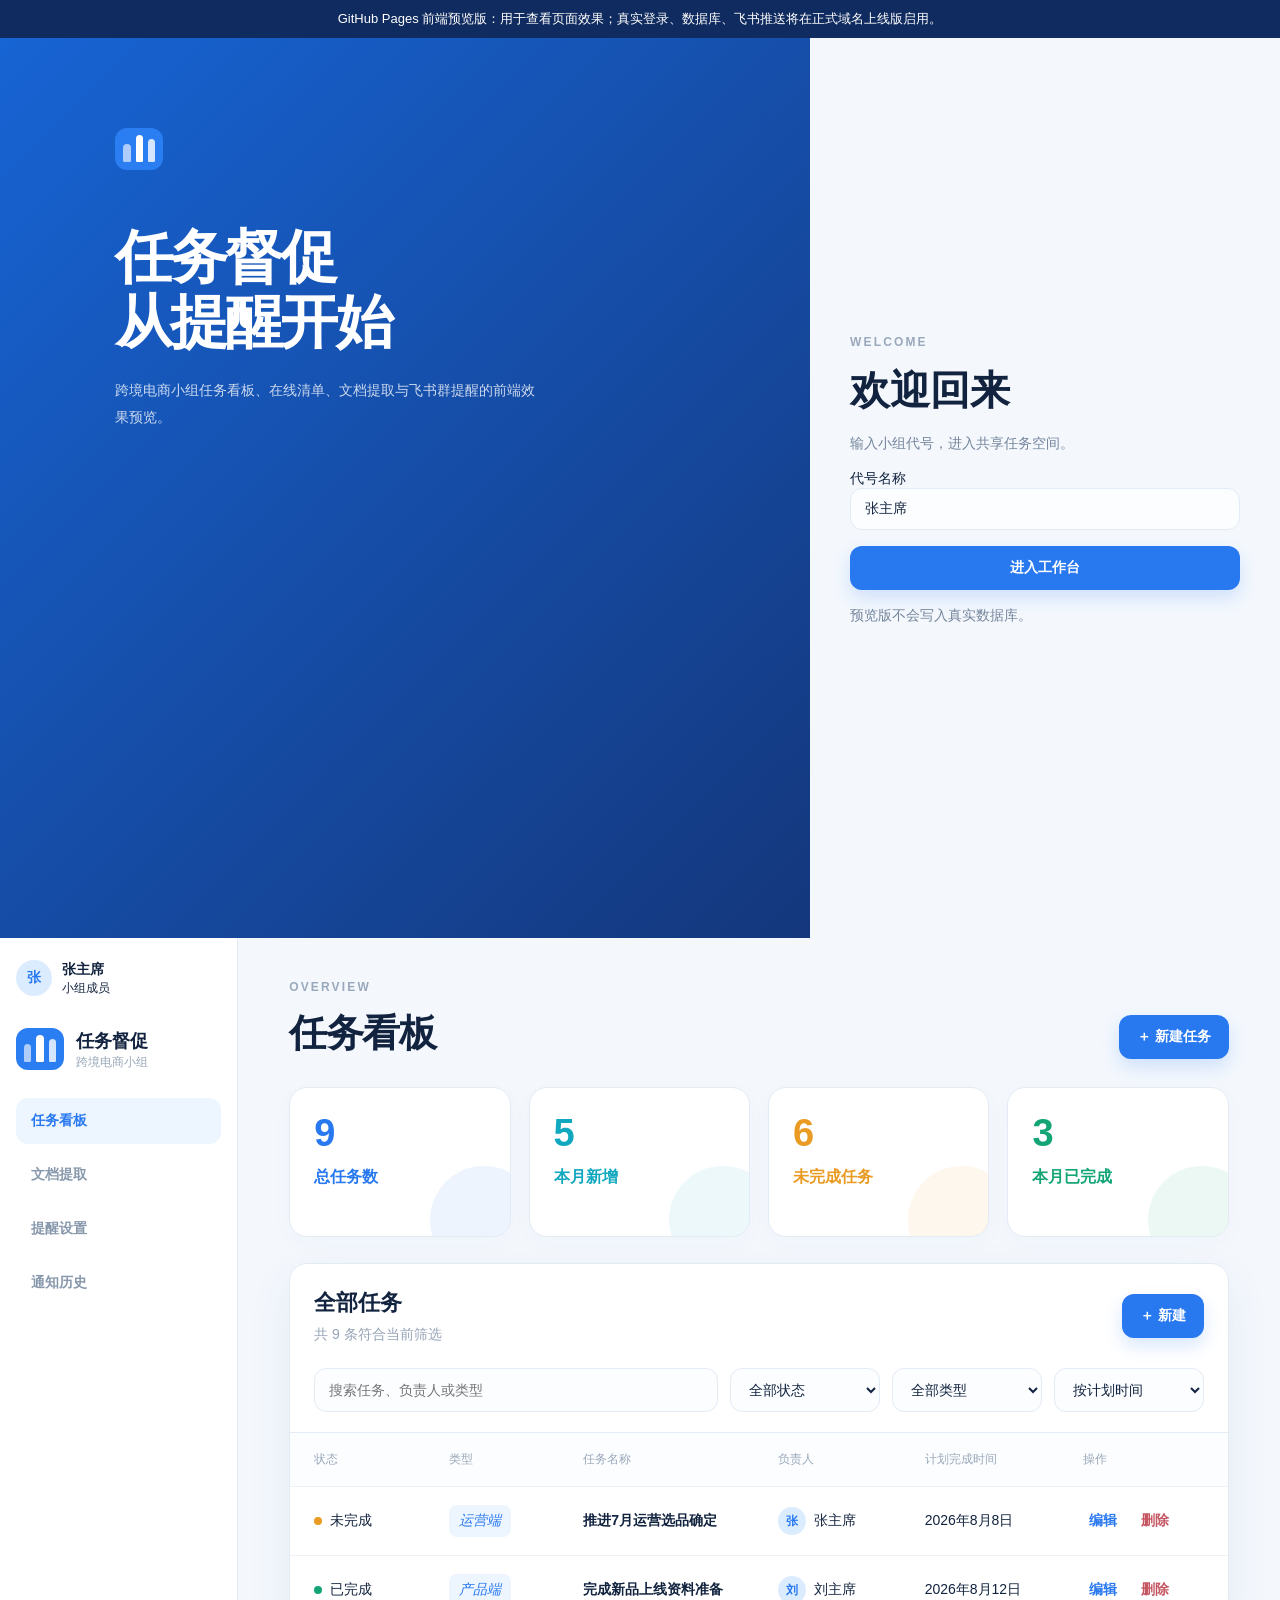
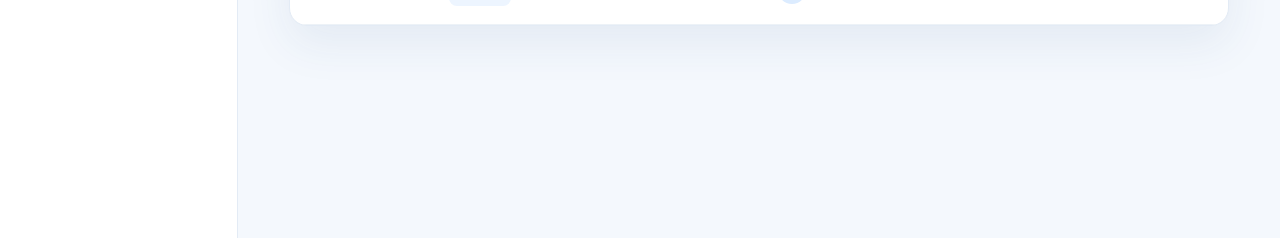
==== index.html @ cfe4de71 "Publish static frontend preview" ====
<!doctype html>
<html lang="zh-CN">
<head>
  <meta charset="utf-8" />
  <meta name="viewport" content="width=device-width, initial-scale=1" />
  <title>跨境电商任务督促 Agent｜前端预览</title>
  <meta name="description" content="跨境电商任务督促 Agent GitHub Pages 前端预览版" />
  <style>
    :root{--ink:#12233f;--muted:#75859c;--line:#e3ebf5;--bg:#f4f8fd;--blue:#2878f0;--cyan:#10a8bf;--green:#14a577;--amber:#e99b23;--red:#d95b66;--shadow:0 18px 45px rgba(35,72,122,.08)}
    *{box-sizing:border-box}body{margin:0;background:var(--bg);color:var(--ink);font-family:"PingFang SC","Microsoft YaHei",Arial,sans-serif;font-size:14px}button,input,select{font:inherit}button{cursor:pointer}input,select{width:100%;border:1px solid var(--line);border-radius:12px;background:#fbfdff;color:var(--ink);padding:12px 14px;outline:none}.preview-ribbon{position:sticky;top:0;z-index:20;background:#102b5f;color:white;padding:10px 18px;text-align:center;font-size:13px}.login{min-height:100vh;display:grid;grid-template-columns:1fr 470px}.hero{background:linear-gradient(135deg,#1764d4,#14377c);color:white;padding:90px 9vw}.logo{width:48px;height:42px;border-radius:12px;background:#2b7df2;display:flex;gap:5px;align-items:end;padding:8px}.logo span{display:block;width:9px;border-radius:8px 8px 3px 3px;background:white}.logo span:nth-child(1){height:18px;opacity:.62}.logo span:nth-child(2){height:27px}.logo span:nth-child(3){height:23px;opacity:.8}.hero h1{font-size:58px;line-height:1.12;margin:55px 0 22px;letter-spacing:-.05em}.hero p{max-width:430px;line-height:1.9;color:rgba(255,255,255,.78)}.login-card{display:grid;place-items:center;padding:34px}.card-inner{width:min(100%,390px)}.overline{letter-spacing:.18em;color:#9aa8bb;font-size:12px;font-weight:800;margin:0 0 14px}.card-inner h2{font-size:40px;margin:0 0 12px}.sub{color:var(--muted);line-height:1.7}.primary{border:0;background:var(--blue);color:white;border-radius:12px;padding:13px 18px;font-weight:800;box-shadow:0 8px 18px rgba(40,120,240,.18)}.full{width:100%;margin-top:16px}.app{display:none;min-height:100vh}.sidebar{width:238px;background:white;border-right:1px solid var(--line);padding:22px 16px;display:flex;flex-direction:column}.brand{display:flex;align-items:center;gap:12px;margin:10px 0 28px}.brand strong{font-size:18px}.brand small{color:#99a8b9}.user{display:flex;align-items:center;gap:10px;margin-bottom:22px}.avatar,.mini{display:inline-grid;place-items:center;border-radius:50%;background:#dcecff;color:var(--blue);font-weight:800}.avatar{width:36px;height:36px}.mini{width:28px;height:28px;font-size:12px;margin-right:8px}.nav{display:grid;gap:8px}.nav button{border:0;background:transparent;text-align:left;color:#8898ac;border-radius:12px;padding:14px 15px;font-weight:800}.nav button.active,.nav button:hover{background:#edf5ff;color:var(--blue)}.workspace{flex:1;padding:42px clamp(20px,4vw,64px) 90px;min-width:0}.topbar{display:flex;align-items:end;justify-content:space-between;gap:18px;margin-bottom:28px}.topbar h1{font-size:38px;margin:8px 0 0;letter-spacing:-.04em}.metrics{display:grid;grid-template-columns:repeat(4,1fr);gap:18px;margin-bottom:26px}.metric{background:white;border:1px solid var(--line);border-radius:18px;padding:24px;min-height:150px;box-shadow:0 7px 24px rgba(35,72,122,.025);position:relative;overflow:hidden}.metric:after{content:"";position:absolute;right:-28px;bottom:-38px;width:108px;height:108px;border-radius:50%;background:currentColor;opacity:.08}.metric b{display:block;font-size:38px;color:currentColor}.metric h3{margin:12px 0 0;font-size:16px}.blue{color:var(--blue)}.cyan{color:var(--cyan)}.amber{color:var(--amber)}.green{color:var(--green)}.panel{background:white;border:1px solid var(--line);border-radius:18px;box-shadow:var(--shadow);overflow:hidden}.panel-head{display:flex;justify-content:space-between;align-items:center;gap:16px;padding:24px}.panel-head h2{margin:0;font-size:22px}.panel-head p{margin:8px 0 0;color:#95a3b6}.filters{display:flex;gap:12px;padding:0 24px 20px;border-bottom:1px solid var(--line)}.filters input{flex:1}.filters select{width:150px}.table{min-width:920px}.row{display:grid;grid-template-columns:1fr 1fr 1.5fr 1.1fr 1.2fr 1fr;gap:14px;align-items:center;padding:18px 24px;border-bottom:1px solid #edf2f7}.head{color:#9aa8b9;background:#fbfdff;font-size:12px}.status{display:inline-flex;align-items:center;gap:8px}.dot{width:8px;height:8px;border-radius:50%;background:var(--amber)}.done .dot{background:var(--green)}.chip{display:inline-block;background:#edf5ff;color:var(--blue);border-radius:8px;padding:7px 10px}.actions{display:flex;gap:12px}.linkbtn{border:0;background:transparent;color:var(--blue);font-weight:800}.danger{color:#c45561}.page{display:none}.page.active{display:block}.settings{display:grid;grid-template-columns:1fr 1fr;gap:22px}.setting-card{padding:28px}.bot-item{display:grid;grid-template-columns:auto 1fr auto;align-items:center;gap:14px;border:1px solid var(--line);border-radius:14px;padding:16px;background:#fbfdff;margin-top:14px}.weekdays{display:flex;flex-wrap:wrap;gap:10px;margin:20px 0}.weekdays span{border:1px solid var(--line);border-radius:10px;padding:10px 13px;color:#8495aa}.weekdays .on{background:#e9f2ff;color:var(--blue);border-color:#9dc2f3;font-weight:800}.history-item{padding:18px 24px;border-top:1px solid var(--line);display:grid;grid-template-columns:1fr auto;gap:14px}.mobile-nav{display:none}.shared-page{padding:38px}.shared-head{display:flex;justify-content:space-between;align-items:end;margin-bottom:24px}.shared-table .row{grid-template-columns:1.6fr 1fr 1fr 1.2fr 1fr 1fr 1fr}.notice{background:#e9f8f2;color:#127b58;border:1px solid #c7efde;border-radius:12px;padding:12px 16px;margin-bottom:16px}@media(max-width:900px){.login{display:block}.hero{display:none}.login-card{min-height:100vh;align-items:start;padding-top:16vh}.app{display:none}.sidebar{display:none}.workspace{padding:28px 14px 88px}.topbar h1{font-size:28px}.topbar .primary{display:none}.metrics{grid-template-columns:repeat(2,1fr);gap:10px}.metric{min-height:118px;padding:16px}.metric b{font-size:30px}.metric h3{font-size:13px}.filters{flex-wrap:wrap;padding:0 14px 14px}.filters input{flex-basis:100%}.filters select{flex:1;width:auto}.panel-head{padding:18px 14px}.table{min-width:0}.row,.shared-table .row{display:grid;grid-template-columns:1fr 1fr;gap:12px;padding:15px}.head{display:none}.row>span:first-child,.row>strong:first-child{grid-column:1/-1}.mobile-label{display:block;color:#94a3b6;font-size:11px;margin-bottom:5px}.settings{grid-template-columns:1fr}.setting-card{padding:18px}.bot-item{grid-template-columns:auto 1fr}.bot-item .actions{grid-column:1/-1;justify-content:flex-end}.mobile-nav{display:grid;position:fixed;left:0;right:0;bottom:0;height:68px;background:rgba(255,255,255,.96);backdrop-filter:blur(16px);border-top:1px solid var(--line);grid-template-columns:repeat(4,1fr);z-index:30}.mobile-nav button{border:0;background:transparent;color:#8495aa;font-weight:800}.mobile-nav button.active{color:var(--blue)}.shared-page{padding:24px 12px 80px}.shared-head{display:grid;gap:12px}.shared-head h1{font-size:28px;margin:0}}@media(min-width:901px){.mobile-label{display:none}.app{display:flex}}
  </style>
</head>
<body>
  <div class="preview-ribbon">GitHub Pages 前端预览版：用于查看页面效果；真实登录、数据库、飞书推送将在正式域名上线版启用。</div>
  <section id="login" class="login">
    <div class="hero"><div class="logo"><span></span><span></span><span></span></div><h1>任务督促<br/>从提醒开始</h1><p>跨境电商小组任务看板、在线清单、文档提取与飞书群提醒的前端效果预览。</p></div>
    <div class="login-card"><div class="card-inner"><p class="overline">WELCOME</p><h2>欢迎回来</h2><p class="sub">输入小组代号，进入共享任务空间。</p><label>代号名称<input id="loginName" placeholder="张主席 / 刘主席 / 曾小弟" value="张主席"/></label><button class="primary full" onclick="enterApp()">进入工作台</button><p class="sub">预览版不会写入真实数据库。</p></div></div>
  </section>
  <main id="app" class="app">
    <aside class="sidebar"><div class="user"><span class="avatar" id="avatar">张</span><div><strong id="userName">张主席</strong><br/><small>小组成员</small></div></div><div class="brand"><div class="logo"><span></span><span></span><span></span></div><div><strong>任务督促</strong><br/><small>跨境电商小组</small></div></div><nav class="nav"><button class="active" onclick="showPage('dashboard',this)">任务看板</button><button onclick="showPage('import',this)">文档提取</button><button onclick="showPage('reminder',this)">提醒设置</button><button onclick="showPage('history',this)">通知历史</button></nav></aside>
    <section class="workspace">
      <section id="dashboard" class="page active"><div class="topbar"><div><p class="overline">OVERVIEW</p><h1>任务看板</h1></div><button class="primary">＋ 新建任务</button></div><div class="metrics"><article class="metric blue"><b>9</b><h3>总任务数</h3></article><article class="metric cyan"><b>5</b><h3>本月新增</h3></article><article class="metric amber"><b>6</b><h3>未完成任务</h3></article><article class="metric green"><b>3</b><h3>本月已完成</h3></article></div><section class="panel"><div class="panel-head"><div><h2>全部任务</h2><p>共 9 条符合当前筛选</p></div><button class="primary">＋ 新建</button></div><div class="filters"><input placeholder="搜索任务、负责人或类型"/><select><option>全部状态</option></select><select><option>全部类型</option></select><select><option>按计划时间</option></select></div><div class="table"><div class="row head"><span>状态</span><span>类型</span><span>任务名称</span><span>负责人</span><span>计划完成时间</span><span>操作</span></div><div class="row"><span class="status"><i class="dot"></i>未完成</span><span><i class="mobile-label">类型</i><em class="chip">运营端</em></span><strong>推进7月运营选品确定</strong><span><i class="mobile-label">负责人</i><span class="mini">张</span>张主席</span><span><i class="mobile-label">计划完成时间</i>2026年8月8日</span><span class="actions"><button class="linkbtn">编辑</button><button class="linkbtn danger">删除</button></span></div><div class="row done"><span class="status"><i class="dot"></i>已完成</span><span><em class="chip">产品端</em></span><strong>完成新品上线资料准备</strong><span><span class="mini">刘</span>刘主席</span><span>2026年8月12日</span><span class="actions"><button class="linkbtn">编辑</button><button class="linkbtn danger">删除</button></span></div></div></section></section>
      <section id="import" class="page"><div class="topbar"><div><p class="overline">IMPORT</p><h1>文档任务提取</h1></div></div><section class="panel setting-card"><h2>上传或粘贴任务内容</h2><p class="sub">支持粘贴文本、表格、PDF、图片识别后逐条确认导入。</p><div class="notice">示例预览：识别到 3 条任务，缺失字段会醒目标记，需要人工确认。</div><button class="primary">开始识别任务</button></section></section>
      <section id="reminder" class="page"><div class="topbar"><div><p class="overline">REMINDER</p><h1>飞书提醒设置</h1></div></div><div class="settings"><section class="panel setting-card"><h2>任务提醒群</h2><p class="sub">为不同飞书群分别配置机器人、可提醒人员和提醒计划。</p><button class="primary">＋ 新增任务提醒群</button><hr/><h3>已配置的提醒群 <em class="chip">2 个群</em></h3><div class="bot-item"><span class="avatar">群</span><div><strong>运营工作群</strong><br/><small>2 名可提醒人员 · 周一、周四 09:00</small></div><div class="actions"><button class="linkbtn">编辑</button><button class="linkbtn">暂停</button><button class="linkbtn danger">下架</button></div></div></section><section class="panel setting-card"><h2>提醒计划设置</h2><p class="sub">当前绑定：运营工作群 · 统一按北京时间执行</p><div class="weekdays"><span>周日</span><span class="on">周一</span><span>周二</span><span>周三</span><span class="on">周四</span><span>周五</span><span>周六</span></div><label>具体推送时刻<input value="09:00"/></label><div class="notice">下一步提醒规则：周一、周四 · 09:00；通知仅统计本月到期且未完成任务。</div><button class="primary full">修改提醒计划</button></section></div></section>
      <section id="history" class="page"><div class="topbar"><div><p class="overline">HISTORY</p><h1>通知历史</h1></div></div><div class="metrics history-metrics"><article class="metric blue"><b>12</b><h3>成功通知总数</h3></article><article class="metric cyan"><b>8</b><h3>本年通知</h3></article><article class="metric green"><b>3</b><h3>本月通知</h3></article></div><section class="panel"><div class="panel-head"><div><h2>已通知历史</h2><p>支持按本年/本月查看，单页20条</p></div></div><div class="history-item"><strong>运营工作群 · 定时提醒成功</strong><span class="chip">本月 6 未完成 / 3 已完成</span></div><div class="history-item"><strong>产品工作群 · 定时提醒成功</strong><span class="chip">本月 2 未完成 / 1 已完成</span></div></section></section>
    </section>
  </main>
  <section id="shared" class="shared-page" style="display:none"><div class="shared-head"><div><p class="overline">SHARED TASK LIST</p><h1>跨境电商小组任务清单</h1><p class="sub">在线编辑后立即同步到任务看板，所有修改都会留下记录。</p></div><a href="#" onclick="backApp()">返回工作台</a></div><section class="panel"><div class="panel-head"><div><h2>任务列表</h2><p>共 2 条任务 · 编辑人和修改时间会自动记录</p></div><button class="primary">新增任务</button></div><div class="shared-table"><div class="row head"><span>任务名称</span><span>任务类型</span><span>负责人</span><span>计划完成日期</span><span>任务状态</span><span>修改记录</span><span>操作</span></div><div class="row"><strong>推进7月运营选品确定</strong><span><em class="chip">运营端</em></span><span><span class="mini">张</span>张主席</span><span>2026年8月8日</span><span><em class="chip">未完成</em></span><span>上次修改：7/31 13:30</span><span class="actions"><button class="linkbtn">编辑</button><button class="linkbtn danger">删除</button></span></div></div></section></section>
  <nav class="mobile-nav"><button class="active" onclick="showPage('dashboard',this)">看板</button><button onclick="showPage('import',this)">提取</button><button onclick="showPage('reminder',this)">提醒</button><button onclick="showPage('history',this)">历史</button></nav>
  <script>
    function enterApp(){const name=document.getElementById('loginName').value||'张主席';document.getElementById('login').style.display='none';document.getElementById('app').style.display=innerWidth>900?'flex':'block';document.getElementById('userName').textContent=name;document.getElementById('avatar').textContent=name.slice(0,1)}
    function showPage(id,btn){document.querySelectorAll('.page').forEach(p=>p.classList.remove('active'));document.getElementById(id).classList.add('active');document.querySelectorAll('.nav button,.mobile-nav button').forEach(b=>b.classList.remove('active'));if(btn)btn.classList.add('active')}
    function backApp(){document.getElementById('shared').style.display='none';document.getElementById('app').style.display=innerWidth>900?'flex':'block'}
    if(location.hash==='#shared'){document.getElementById('login').style.display='none';document.getElementById('shared').style.display='block'}
  </script>
</body>
</html>
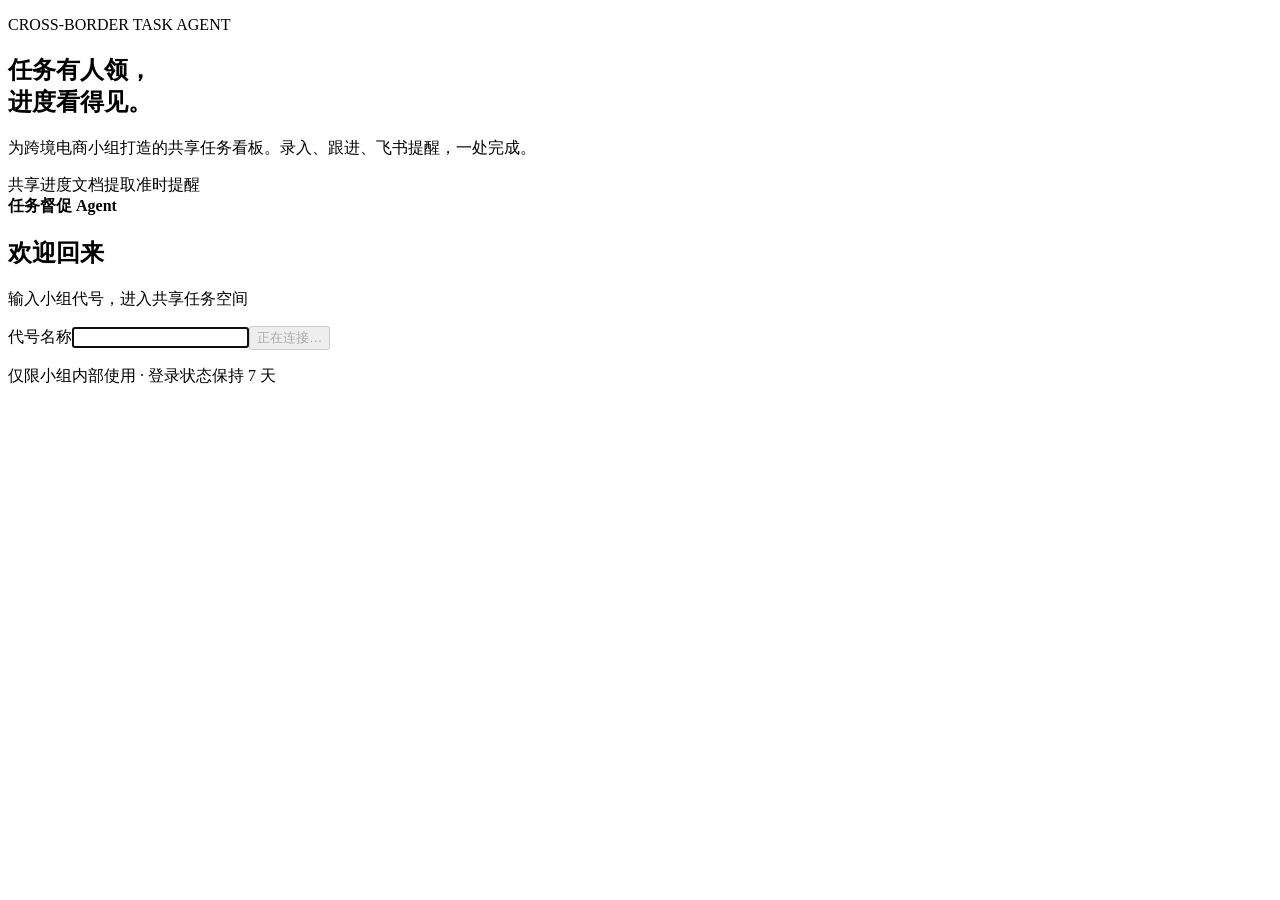
==== commit f5931130: "Use real app build for preview" ====
--- a/index.html
+++ b/index.html
@@ -1,37 +1,2 @@
-<!doctype html>
-<html lang="zh-CN">
-<head>
-  <meta charset="utf-8" />
-  <meta name="viewport" content="width=device-width, initial-scale=1" />
-  <title>跨境电商任务督促 Agent｜前端预览</title>
-  <meta name="description" content="跨境电商任务督促 Agent GitHub Pages 前端预览版" />
-  <style>
-    :root{--ink:#12233f;--muted:#75859c;--line:#e3ebf5;--bg:#f4f8fd;--blue:#2878f0;--cyan:#10a8bf;--green:#14a577;--amber:#e99b23;--red:#d95b66;--shadow:0 18px 45px rgba(35,72,122,.08)}
-    *{box-sizing:border-box}body{margin:0;background:var(--bg);color:var(--ink);font-family:"PingFang SC","Microsoft YaHei",Arial,sans-serif;font-size:14px}button,input,select{font:inherit}button{cursor:pointer}input,select{width:100%;border:1px solid var(--line);border-radius:12px;background:#fbfdff;color:var(--ink);padding:12px 14px;outline:none}.preview-ribbon{position:sticky;top:0;z-index:20;background:#102b5f;color:white;padding:10px 18px;text-align:center;font-size:13px}.login{min-height:100vh;display:grid;grid-template-columns:1fr 470px}.hero{background:linear-gradient(135deg,#1764d4,#14377c);color:white;padding:90px 9vw}.logo{width:48px;height:42px;border-radius:12px;background:#2b7df2;display:flex;gap:5px;align-items:end;padding:8px}.logo span{display:block;width:9px;border-radius:8px 8px 3px 3px;background:white}.logo span:nth-child(1){height:18px;opacity:.62}.logo span:nth-child(2){height:27px}.logo span:nth-child(3){height:23px;opacity:.8}.hero h1{font-size:58px;line-height:1.12;margin:55px 0 22px;letter-spacing:-.05em}.hero p{max-width:430px;line-height:1.9;color:rgba(255,255,255,.78)}.login-card{display:grid;place-items:center;padding:34px}.card-inner{width:min(100%,390px)}.overline{letter-spacing:.18em;color:#9aa8bb;font-size:12px;font-weight:800;margin:0 0 14px}.card-inner h2{font-size:40px;margin:0 0 12px}.sub{color:var(--muted);line-height:1.7}.primary{border:0;background:var(--blue);color:white;border-radius:12px;padding:13px 18px;font-weight:800;box-shadow:0 8px 18px rgba(40,120,240,.18)}.full{width:100%;margin-top:16px}.app{display:none;min-height:100vh}.sidebar{width:238px;background:white;border-right:1px solid var(--line);padding:22px 16px;display:flex;flex-direction:column}.brand{display:flex;align-items:center;gap:12px;margin:10px 0 28px}.brand strong{font-size:18px}.brand small{color:#99a8b9}.user{display:flex;align-items:center;gap:10px;margin-bottom:22px}.avatar,.mini{display:inline-grid;place-items:center;border-radius:50%;background:#dcecff;color:var(--blue);font-weight:800}.avatar{width:36px;height:36px}.mini{width:28px;height:28px;font-size:12px;margin-right:8px}.nav{display:grid;gap:8px}.nav button{border:0;background:transparent;text-align:left;color:#8898ac;border-radius:12px;padding:14px 15px;font-weight:800}.nav button.active,.nav button:hover{background:#edf5ff;color:var(--blue)}.workspace{flex:1;padding:42px clamp(20px,4vw,64px) 90px;min-width:0}.topbar{display:flex;align-items:end;justify-content:space-between;gap:18px;margin-bottom:28px}.topbar h1{font-size:38px;margin:8px 0 0;letter-spacing:-.04em}.metrics{display:grid;grid-template-columns:repeat(4,1fr);gap:18px;margin-bottom:26px}.metric{background:white;border:1px solid var(--line);border-radius:18px;padding:24px;min-height:150px;box-shadow:0 7px 24px rgba(35,72,122,.025);position:relative;overflow:hidden}.metric:after{content:"";position:absolute;right:-28px;bottom:-38px;width:108px;height:108px;border-radius:50%;background:currentColor;opacity:.08}.metric b{display:block;font-size:38px;color:currentColor}.metric h3{margin:12px 0 0;font-size:16px}.blue{color:var(--blue)}.cyan{color:var(--cyan)}.amber{color:var(--amber)}.green{color:var(--green)}.panel{background:white;border:1px solid var(--line);border-radius:18px;box-shadow:var(--shadow);overflow:hidden}.panel-head{display:flex;justify-content:space-between;align-items:center;gap:16px;padding:24px}.panel-head h2{margin:0;font-size:22px}.panel-head p{margin:8px 0 0;color:#95a3b6}.filters{display:flex;gap:12px;padding:0 24px 20px;border-bottom:1px solid var(--line)}.filters input{flex:1}.filters select{width:150px}.table{min-width:920px}.row{display:grid;grid-template-columns:1fr 1fr 1.5fr 1.1fr 1.2fr 1fr;gap:14px;align-items:center;padding:18px 24px;border-bottom:1px solid #edf2f7}.head{color:#9aa8b9;background:#fbfdff;font-size:12px}.status{display:inline-flex;align-items:center;gap:8px}.dot{width:8px;height:8px;border-radius:50%;background:var(--amber)}.done .dot{background:var(--green)}.chip{display:inline-block;background:#edf5ff;color:var(--blue);border-radius:8px;padding:7px 10px}.actions{display:flex;gap:12px}.linkbtn{border:0;background:transparent;color:var(--blue);font-weight:800}.danger{color:#c45561}.page{display:none}.page.active{display:block}.settings{display:grid;grid-template-columns:1fr 1fr;gap:22px}.setting-card{padding:28px}.bot-item{display:grid;grid-template-columns:auto 1fr auto;align-items:center;gap:14px;border:1px solid var(--line);border-radius:14px;padding:16px;background:#fbfdff;margin-top:14px}.weekdays{display:flex;flex-wrap:wrap;gap:10px;margin:20px 0}.weekdays span{border:1px solid var(--line);border-radius:10px;padding:10px 13px;color:#8495aa}.weekdays .on{background:#e9f2ff;color:var(--blue);border-color:#9dc2f3;font-weight:800}.history-item{padding:18px 24px;border-top:1px solid var(--line);display:grid;grid-template-columns:1fr auto;gap:14px}.mobile-nav{display:none}.shared-page{padding:38px}.shared-head{display:flex;justify-content:space-between;align-items:end;margin-bottom:24px}.shared-table .row{grid-template-columns:1.6fr 1fr 1fr 1.2fr 1fr 1fr 1fr}.notice{background:#e9f8f2;color:#127b58;border:1px solid #c7efde;border-radius:12px;padding:12px 16px;margin-bottom:16px}@media(max-width:900px){.login{display:block}.hero{display:none}.login-card{min-height:100vh;align-items:start;padding-top:16vh}.app{display:none}.sidebar{display:none}.workspace{padding:28px 14px 88px}.topbar h1{font-size:28px}.topbar .primary{display:none}.metrics{grid-template-columns:repeat(2,1fr);gap:10px}.metric{min-height:118px;padding:16px}.metric b{font-size:30px}.metric h3{font-size:13px}.filters{flex-wrap:wrap;padding:0 14px 14px}.filters input{flex-basis:100%}.filters select{flex:1;width:auto}.panel-head{padding:18px 14px}.table{min-width:0}.row,.shared-table .row{display:grid;grid-template-columns:1fr 1fr;gap:12px;padding:15px}.head{display:none}.row>span:first-child,.row>strong:first-child{grid-column:1/-1}.mobile-label{display:block;color:#94a3b6;font-size:11px;margin-bottom:5px}.settings{grid-template-columns:1fr}.setting-card{padding:18px}.bot-item{grid-template-columns:auto 1fr}.bot-item .actions{grid-column:1/-1;justify-content:flex-end}.mobile-nav{display:grid;position:fixed;left:0;right:0;bottom:0;height:68px;background:rgba(255,255,255,.96);backdrop-filter:blur(16px);border-top:1px solid var(--line);grid-template-columns:repeat(4,1fr);z-index:30}.mobile-nav button{border:0;background:transparent;color:#8495aa;font-weight:800}.mobile-nav button.active{color:var(--blue)}.shared-page{padding:24px 12px 80px}.shared-head{display:grid;gap:12px}.shared-head h1{font-size:28px;margin:0}}@media(min-width:901px){.mobile-label{display:none}.app{display:flex}}
-  </style>
-</head>
-<body>
-  <div class="preview-ribbon">GitHub Pages 前端预览版：用于查看页面效果；真实登录、数据库、飞书推送将在正式域名上线版启用。</div>
-  <section id="login" class="login">
-    <div class="hero"><div class="logo"><span></span><span></span><span></span></div><h1>任务督促<br/>从提醒开始</h1><p>跨境电商小组任务看板、在线清单、文档提取与飞书群提醒的前端效果预览。</p></div>
-    <div class="login-card"><div class="card-inner"><p class="overline">WELCOME</p><h2>欢迎回来</h2><p class="sub">输入小组代号，进入共享任务空间。</p><label>代号名称<input id="loginName" placeholder="张主席 / 刘主席 / 曾小弟" value="张主席"/></label><button class="primary full" onclick="enterApp()">进入工作台</button><p class="sub">预览版不会写入真实数据库。</p></div></div>
-  </section>
-  <main id="app" class="app">
-    <aside class="sidebar"><div class="user"><span class="avatar" id="avatar">张</span><div><strong id="userName">张主席</strong><br/><small>小组成员</small></div></div><div class="brand"><div class="logo"><span></span><span></span><span></span></div><div><strong>任务督促</strong><br/><small>跨境电商小组</small></div></div><nav class="nav"><button class="active" onclick="showPage('dashboard',this)">任务看板</button><button onclick="showPage('import',this)">文档提取</button><button onclick="showPage('reminder',this)">提醒设置</button><button onclick="showPage('history',this)">通知历史</button></nav></aside>
-    <section class="workspace">
-      <section id="dashboard" class="page active"><div class="topbar"><div><p class="overline">OVERVIEW</p><h1>任务看板</h1></div><button class="primary">＋ 新建任务</button></div><div class="metrics"><article class="metric blue"><b>9</b><h3>总任务数</h3></article><article class="metric cyan"><b>5</b><h3>本月新增</h3></article><article class="metric amber"><b>6</b><h3>未完成任务</h3></article><article class="metric green"><b>3</b><h3>本月已完成</h3></article></div><section class="panel"><div class="panel-head"><div><h2>全部任务</h2><p>共 9 条符合当前筛选</p></div><button class="primary">＋ 新建</button></div><div class="filters"><input placeholder="搜索任务、负责人或类型"/><select><option>全部状态</option></select><select><option>全部类型</option></select><select><option>按计划时间</option></select></div><div class="table"><div class="row head"><span>状态</span><span>类型</span><span>任务名称</span><span>负责人</span><span>计划完成时间</span><span>操作</span></div><div class="row"><span class="status"><i class="dot"></i>未完成</span><span><i class="mobile-label">类型</i><em class="chip">运营端</em></span><strong>推进7月运营选品确定</strong><span><i class="mobile-label">负责人</i><span class="mini">张</span>张主席</span><span><i class="mobile-label">计划完成时间</i>2026年8月8日</span><span class="actions"><button class="linkbtn">编辑</button><button class="linkbtn danger">删除</button></span></div><div class="row done"><span class="status"><i class="dot"></i>已完成</span><span><em class="chip">产品端</em></span><strong>完成新品上线资料准备</strong><span><span class="mini">刘</span>刘主席</span><span>2026年8月12日</span><span class="actions"><button class="linkbtn">编辑</button><button class="linkbtn danger">删除</button></span></div></div></section></section>
-      <section id="import" class="page"><div class="topbar"><div><p class="overline">IMPORT</p><h1>文档任务提取</h1></div></div><section class="panel setting-card"><h2>上传或粘贴任务内容</h2><p class="sub">支持粘贴文本、表格、PDF、图片识别后逐条确认导入。</p><div class="notice">示例预览：识别到 3 条任务，缺失字段会醒目标记，需要人工确认。</div><button class="primary">开始识别任务</button></section></section>
-      <section id="reminder" class="page"><div class="topbar"><div><p class="overline">REMINDER</p><h1>飞书提醒设置</h1></div></div><div class="settings"><section class="panel setting-card"><h2>任务提醒群</h2><p class="sub">为不同飞书群分别配置机器人、可提醒人员和提醒计划。</p><button class="primary">＋ 新增任务提醒群</button><hr/><h3>已配置的提醒群 <em class="chip">2 个群</em></h3><div class="bot-item"><span class="avatar">群</span><div><strong>运营工作群</strong><br/><small>2 名可提醒人员 · 周一、周四 09:00</small></div><div class="actions"><button class="linkbtn">编辑</button><button class="linkbtn">暂停</button><button class="linkbtn danger">下架</button></div></div></section><section class="panel setting-card"><h2>提醒计划设置</h2><p class="sub">当前绑定：运营工作群 · 统一按北京时间执行</p><div class="weekdays"><span>周日</span><span class="on">周一</span><span>周二</span><span>周三</span><span class="on">周四</span><span>周五</span><span>周六</span></div><label>具体推送时刻<input value="09:00"/></label><div class="notice">下一步提醒规则：周一、周四 · 09:00；通知仅统计本月到期且未完成任务。</div><button class="primary full">修改提醒计划</button></section></div></section>
-      <section id="history" class="page"><div class="topbar"><div><p class="overline">HISTORY</p><h1>通知历史</h1></div></div><div class="metrics history-metrics"><article class="metric blue"><b>12</b><h3>成功通知总数</h3></article><article class="metric cyan"><b>8</b><h3>本年通知</h3></article><article class="metric green"><b>3</b><h3>本月通知</h3></article></div><section class="panel"><div class="panel-head"><div><h2>已通知历史</h2><p>支持按本年/本月查看，单页20条</p></div></div><div class="history-item"><strong>运营工作群 · 定时提醒成功</strong><span class="chip">本月 6 未完成 / 3 已完成</span></div><div class="history-item"><strong>产品工作群 · 定时提醒成功</strong><span class="chip">本月 2 未完成 / 1 已完成</span></div></section></section>
-    </section>
-  </main>
-  <section id="shared" class="shared-page" style="display:none"><div class="shared-head"><div><p class="overline">SHARED TASK LIST</p><h1>跨境电商小组任务清单</h1><p class="sub">在线编辑后立即同步到任务看板，所有修改都会留下记录。</p></div><a href="#" onclick="backApp()">返回工作台</a></div><section class="panel"><div class="panel-head"><div><h2>任务列表</h2><p>共 2 条任务 · 编辑人和修改时间会自动记录</p></div><button class="primary">新增任务</button></div><div class="shared-table"><div class="row head"><span>任务名称</span><span>任务类型</span><span>负责人</span><span>计划完成日期</span><span>任务状态</span><span>修改记录</span><span>操作</span></div><div class="row"><strong>推进7月运营选品确定</strong><span><em class="chip">运营端</em></span><span><span class="mini">张</span>张主席</span><span>2026年8月8日</span><span><em class="chip">未完成</em></span><span>上次修改：7/31 13:30</span><span class="actions"><button class="linkbtn">编辑</button><button class="linkbtn danger">删除</button></span></div></div></section></section>
-  <nav class="mobile-nav"><button class="active" onclick="showPage('dashboard',this)">看板</button><button onclick="showPage('import',this)">提取</button><button onclick="showPage('reminder',this)">提醒</button><button onclick="showPage('history',this)">历史</button></nav>
-  <script>
-    function enterApp(){const name=document.getElementById('loginName').value||'张主席';document.getElementById('login').style.display='none';document.getElementById('app').style.display=innerWidth>900?'flex':'block';document.getElementById('userName').textContent=name;document.getElementById('avatar').textContent=name.slice(0,1)}
-    function showPage(id,btn){document.querySelectorAll('.page').forEach(p=>p.classList.remove('active'));document.getElementById(id).classList.add('active');document.querySelectorAll('.nav button,.mobile-nav button').forEach(b=>b.classList.remove('active'));if(btn)btn.classList.add('active')}
-    function backApp(){document.getElementById('shared').style.display='none';document.getElementById('app').style.display=innerWidth>900?'flex':'block'}
-    if(location.hash==='#shared'){document.getElementById('login').style.display='none';document.getElementById('shared').style.display='block'}
-  </script>
-</body>
-</html>
+<!DOCTYPE html><html lang="zh-CN"><head><meta charSet="utf-8"/><meta name="viewport" content="width=device-width, initial-scale=1"/><link rel="stylesheet" href="/cross-border-task-agent-preview/assets/index-Cay_EszP.css" data-rsc-css-href="/cross-border-task-agent-preview/assets/index-Cay_EszP.css" data-precedence="vite-rsc/importer-resources"/><link rel="modulepreload" href="/cross-border-task-agent-preview/assets/layout-segment-context-DW9pmpjS.js" crossorigin=""/><link rel="modulepreload" href="/cross-border-task-agent-preview/assets/rolldown-runtime-BM3Ffeng.js" crossorigin=""/><link rel="modulepreload" href="/cross-border-task-agent-preview/assets/index-DnHrLWgi.js" crossorigin=""/><link rel="modulepreload" href="/cross-border-task-agent-preview/assets/framework-BOexRV2D.js" crossorigin=""/><link rel="modulepreload" href="/cross-border-task-agent-preview/assets/task-agent-CQfM7aNp.js" crossorigin=""/><title>跨境电商任务督促 Agent</title><meta name="description" content="跨境电商小组共享任务看板、文档提取与飞书提醒工具。"/><meta property="og:title" content="跨境电商任务督促 Agent"/><meta property="og:description" content="任务有人领，进度看得见，提醒按时到。"/><meta property="og:image" content="/cross-border-task-agent-preview/og.png"/><meta name="twitter:card" content="summary_large_image"/><meta name="twitter:title" content="跨境电商任务督促 Agent"/><meta name="twitter:description" content="任务有人领，进度看得见，提醒按时到。"/><meta name="twitter:image" content="/cross-border-task-agent-preview/og.png"/><link rel="shortcut icon" href="/cross-border-task-agent-preview/favicon.svg"/><link rel="icon" href="/cross-border-task-agent-preview/favicon.svg"/><script>self.__VINEXT_RSC_PARAMS__={}</script><script>self.__VINEXT_RSC_NAV__={"pathname":"/","searchParams":[]}</script><link rel="modulepreload" href="/cross-border-task-agent-preview/assets/index-DnHrLWgi.js" />
+<script src="/cross-border-task-agent-preview/preview-api.js"></script></head><body><main class="login-page"><section class="login-story"><div class="brand-mark" aria-hidden="true"><span></span><span></span><span></span></div><p class="eyebrow">CROSS-BORDER TASK AGENT</p><h1>任务有人领，<br/>进度看得见。</h1><p class="story-copy">为跨境电商小组打造的共享任务看板。录入、跟进、飞书提醒，一处完成。</p><div class="story-points"><span>共享进度</span><span>文档提取</span><span>准时提醒</span></div></section><section class="login-panel"><div class="login-card"><div class="mobile-brand"><div class="brand-mark small" aria-hidden="true"><span></span><span></span><span></span></div><strong>任务督促 Agent</strong></div><h2>欢迎回来</h2><p>输入小组代号，进入共享任务空间</p><form><label for="login-code">代号名称</label><input id="login-code" autoComplete="username" autofocus="" value=""/><button class="primary full" disabled="">正在连接…</button></form><p class="security-note">仅限小组内部使用 · 登录状态保持 7 天</p></div></section></main><script id="_R_">import("/cross-border-task-agent-preview/assets/index-DnHrLWgi.js")</script> </body></html><script>self.__VINEXT_RSC_CHUNKS__=self.__VINEXT_RSC_CHUNKS__||[];self.__VINEXT_RSC_CHUNKS__.push("2:I[\"8c0f216c4604\",[],\"Children\",1]\n3:I[\"15c18cfaeeff\",[],\"LayoutSegmentProvider\",1]\n4:I[\"8c0f216c4604\",[],\"Slot\",1]\n5:I[\"593f344dc510\",[],\"RedirectBoundary\",1]\n:HL[\"/cross-border-task-agent-preview/assets/index-Cay_EszP.css\",\"style\"]\n")</script><script>self.__VINEXT_RSC_CHUNKS__=self.__VINEXT_RSC_CHUNKS__||[];self.__VINEXT_RSC_CHUNKS__.push("0:{\"__route\":\"route:/\",\"__interceptionContext\":null,\"__layoutIds\":[\"layout:/\"],\"__rootLayout\":\"/\",\"page:/\":\"$L1\",\"layout:/\":[[[[\"$\",\"link\",\"css:/cross-border-task-agent-preview/assets/index-Cay_EszP.css\",{\"rel\":\"stylesheet\",\"precedence\":\"vite-rsc/importer-resources\",\"href\":\"/cross-border-task-agent-preview/assets/index-Cay_EszP.css\",\"data-rsc-css-href\":\"/cross-border-task-agent-preview/assets/index-Cay_EszP.css\"}],\"$undefined\"],[\"$\",\"html\",null,{\"lang\":\"zh-CN\",\"children\":[\"$\",\"body\",null,{\"children\":[\"$\",\"$L2\",null,{}]}]}]],null],\"route:/\":[[[\"$\",\"meta\",null,{\"charSet\":\"utf-8\"}],[[\"$\",\"title\",\"0\",{\"children\":\"跨境电商任务督促 Agent\"}],[\"$\",\"meta\",\"1\",{\"name\":\"description\",\"content\":\"跨境电商小组共享任务看板、文档提取与飞书提醒工具。\"}],[\"$\",\"meta\",\"2\",{\"property\":\"og:title\",\"content\":\"跨境电商任务督促 Agent\"}],[\"$\",\"meta\",\"3\",{\"property\":\"og:description\",\"content\":\"任务有人领，进度看得见，提醒按时到。\"}],[\"$\",\"meta\",\"4\",{\"property\":\"og:image\",\"content\":\"/cross-border-task-agent-preview/og.png\"}],[\"$\",\"meta\",\"5\",{\"name\":\"twitter:card\",\"content\":\"summary_large_image\"}],[\"$\",\"meta\",\"6\",{\"name\":\"twitter:title\",\"content\":\"跨境电商任务督促 Agent\"}],[\"$\",\"meta\",\"7\",{\"name\":\"twitter:description\",\"content\":\"任务有人领，进度看得见，提醒按时到。\"}],[\"$\",\"meta\",\"8\",{\"name\":\"twitter:image\",\"content\":\"/cross-border-task-agent-preview/og.png\"}],[\"$\",\"link\",\"9\",{\"rel\":\"shortcut icon\",\"href\":\"/cross-border-task-agent-preview/favicon.svg\"}],[\"$\",\"link\",\"10\",{\"rel\":\"icon\",\"href\":\"/cross-border-task-agent-preview/favicon.svg\"}]],[[\"$\",\"meta\",\"0\",{\"name\":\"viewport\",\"content\":\"width=device-width, initial-scale=1\"}]]],[\"$\",\"$L3\",null,{\"segmentMap\":{\"children\":[]},\"children\":[\"$\",\"$L4\",null,{\"id\":\"layout:/\",\"parallelSlots\":\"$undefined\",\"children\":[\"$\",\"$L5\",null,{\"children\":[\"$\",\"$L3\",null,{\"segmentMap\":{\"children\":[]},\"children\":[\"$\",\"$L4\",null,{\"id\":\"page:/\"}]}]}]}]}]],\"__layoutFlags\":{\"layout:/\":\"s\"},\"__artifactCompatibility\":{\"schemaVersion\":1,\"graphVersion\":\"app-route-graph:4uhn5s1wvoptc\",\"deploymentVersion\":\"a6c8374f-c458-4b78-a5e2-391df04113d7\",\"appElementsSchemaVersion\":1,\"rscPayloadSchemaVersion\":1,\"rootBoundaryId\":\"/\",\"renderEpoch\":null}}\n6:I[\"ce21a4d7c250\",[],\"TaskAgent\",1]\n1:[\"$\",\"$L6\",null,{}]\n")</script><script>self.__VINEXT_RSC_DONE__=true</script>
